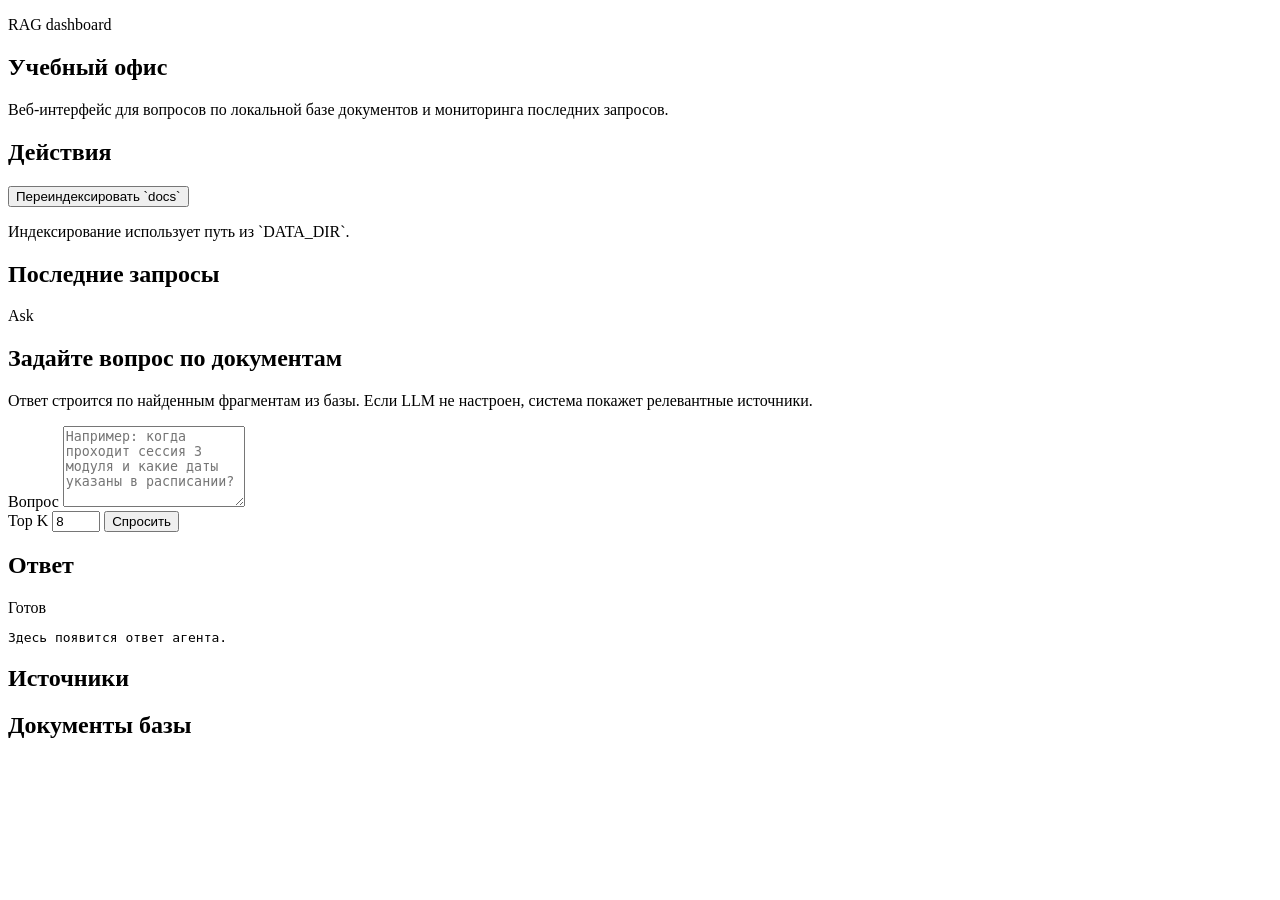
==== app/static/index.html @ c611c316 "first commit" ====
<!DOCTYPE html>
<html lang="ru">
  <head>
    <meta charset="UTF-8" />
    <meta name="viewport" content="width=device-width, initial-scale=1.0" />
    <title>Учебный офис</title>
    <link rel="stylesheet" href="/static/styles.css" />
  </head>
  <body>
    <div class="page-shell">
      <aside class="sidebar">
        <div class="brand">
          <p class="eyebrow">RAG dashboard</p>
          <h1>Учебный офис</h1>
          <p class="muted">
            Веб-интерфейс для вопросов по локальной базе документов и мониторинга последних запросов.
          </p>
        </div>

        <section class="stats-grid" id="stats"></section>

        <section class="panel">
          <div class="panel-header">
            <h2>Действия</h2>
          </div>
          <button id="reindex-button" class="secondary-button">Переиндексировать `docs`</button>
          <p class="tiny" id="reindex-status">Индексирование использует путь из `DATA_DIR`.</p>
        </section>

        <section class="panel history-panel">
          <div class="panel-header">
            <h2>Последние запросы</h2>
          </div>
          <div id="history" class="history-list"></div>
        </section>
      </aside>

      <main class="main-panel">
        <section class="hero">
          <p class="eyebrow">Ask</p>
          <h2>Задайте вопрос по документам</h2>
          <p class="muted">
            Ответ строится по найденным фрагментам из базы. Если LLM не настроен, система покажет релевантные источники.
          </p>
        </section>

        <section class="composer panel">
          <form id="ask-form">
            <label class="input-label" for="question">Вопрос</label>
            <textarea
              id="question"
              name="question"
              rows="5"
              placeholder="Например: когда проходит сессия 3 модуля и какие даты указаны в расписании?"
              required
            ></textarea>
            <div class="composer-actions">
              <label class="input-inline">
                <span>Top K</span>
                <input id="top-k" type="number" min="1" max="20" value="8" />
              </label>
              <button type="submit" class="primary-button">Спросить</button>
            </div>
          </form>
        </section>

        <section class="results-grid">
          <article class="panel answer-panel">
            <div class="panel-header">
              <h2>Ответ</h2>
              <span id="answer-status" class="status-pill">Готов</span>
            </div>
            <pre id="answer" class="answer-output">Здесь появится ответ агента.</pre>
          </article>

          <article class="panel sources-panel">
            <div class="panel-header">
              <h2>Источники</h2>
            </div>
            <div id="sources" class="sources-list"></div>
          </article>
        </section>

        <section class="panel">
          <div class="panel-header">
            <h2>Документы базы</h2>
          </div>
          <div id="docs" class="docs-list"></div>
        </section>
      </main>
    </div>

    <script src="/static/app.js"></script>
  </body>
</html>
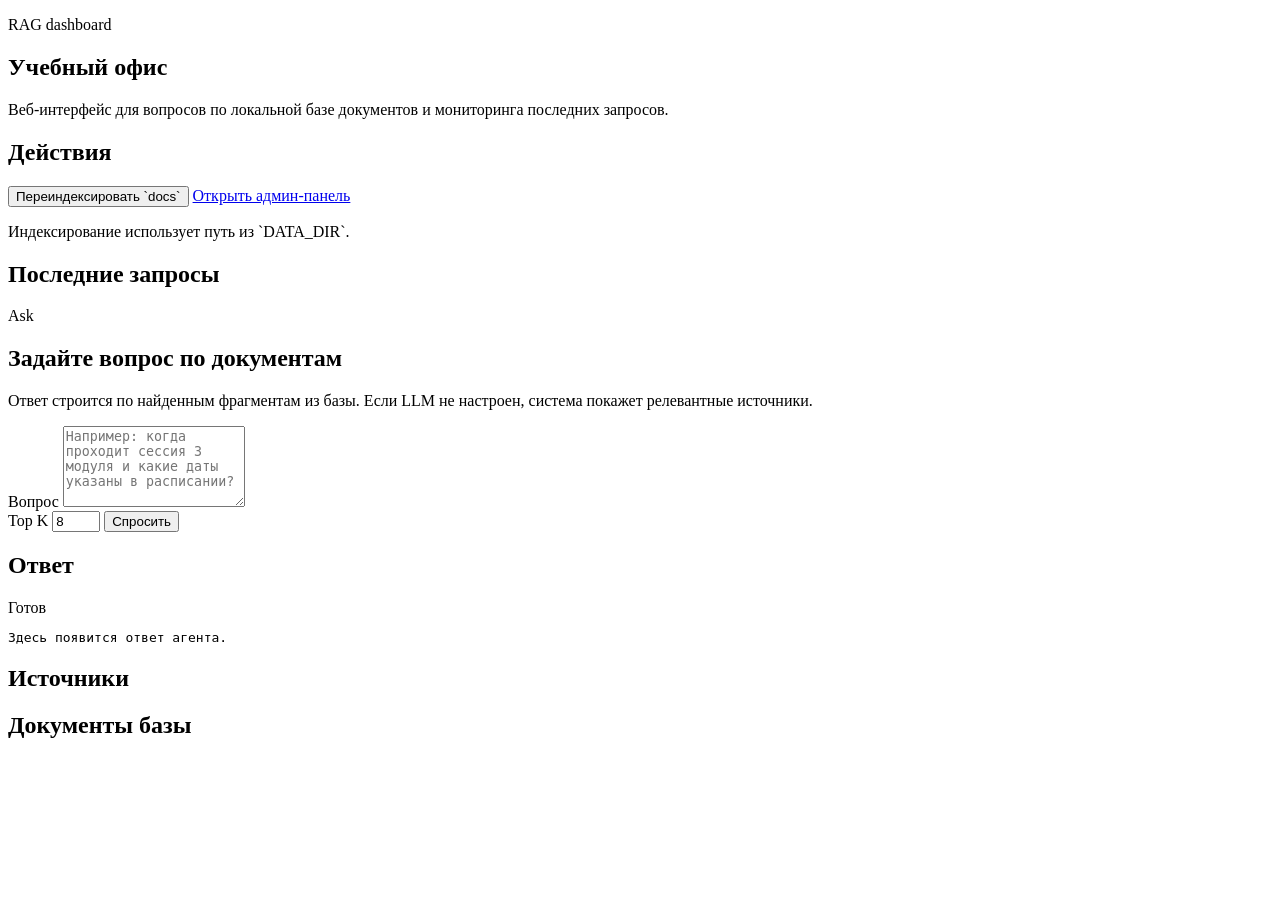
==== commit c7f2630b: "admin panel + search update" ====
--- a/app/static/index.html
+++ b/app/static/index.html
@@ -24,6 +24,7 @@
             <h2>Действия</h2>
           </div>
           <button id="reindex-button" class="secondary-button">Переиндексировать `docs`</button>
+          <a href="/admin" class="secondary-button link-button">Открыть админ-панель</a>
           <p class="tiny" id="reindex-status">Индексирование использует путь из `DATA_DIR`.</p>
         </section>
 
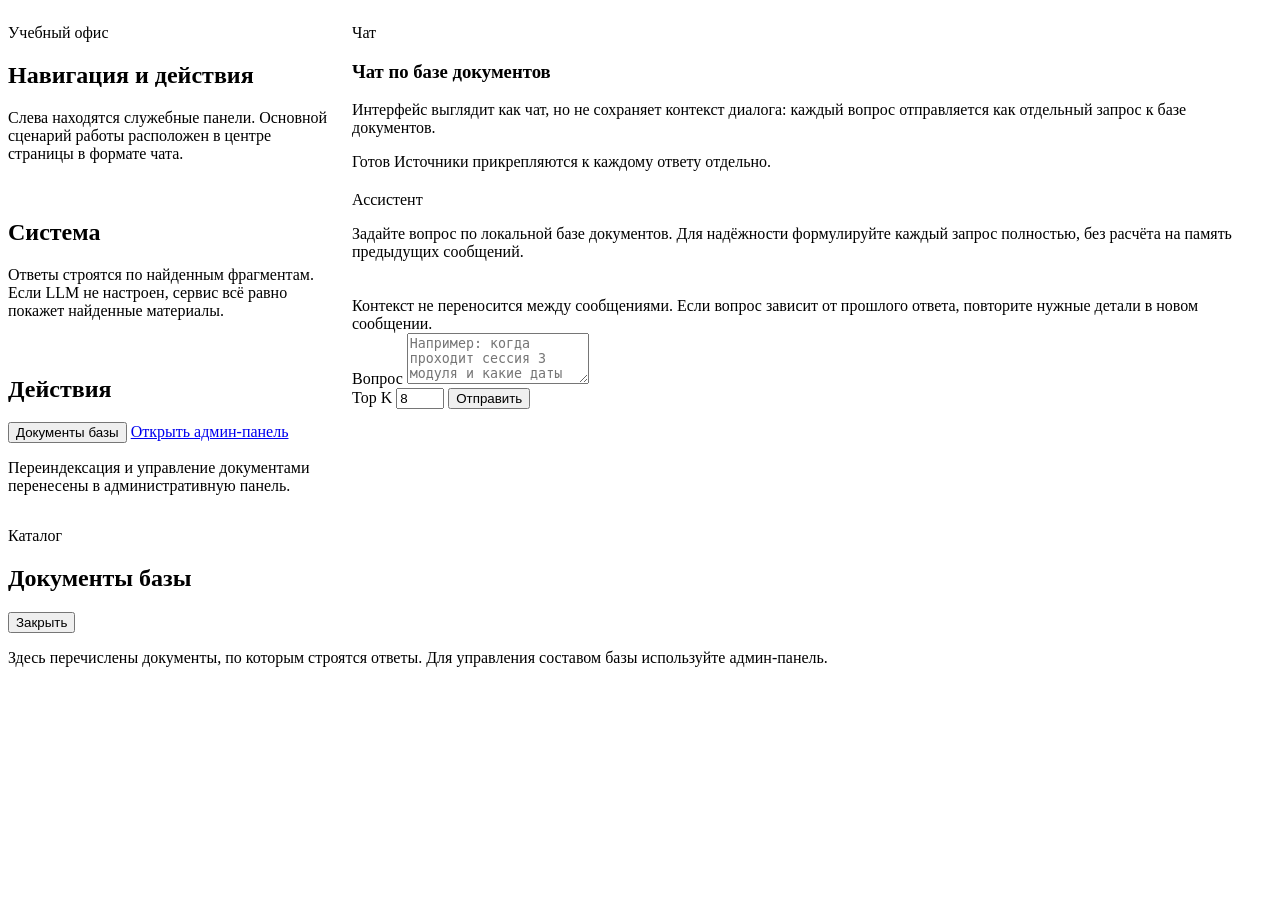
==== commit 7ce7c3d9: "massive ui update" ====
--- a/app/static/index.html
+++ b/app/static/index.html
@@ -4,93 +4,120 @@
     <meta charset="UTF-8" />
     <meta name="viewport" content="width=device-width, initial-scale=1.0" />
     <title>Учебный офис</title>
-    <link rel="stylesheet" href="/static/styles.css" />
+    <link rel="stylesheet" href="/static/styles.css?v=20260325-chat-center-3" />
   </head>
   <body>
     <div class="page-shell">
-      <aside class="sidebar">
-        <div class="brand">
-          <p class="eyebrow">RAG dashboard</p>
-          <h1>Учебный офис</h1>
-          <p class="muted">
-            Веб-интерфейс для вопросов по локальной базе документов и мониторинга последних запросов.
-          </p>
-        </div>
+      <main
+        class="app-layout"
+        style="display:grid;grid-template-columns:320px minmax(0,1fr);gap:24px;align-items:start;"
+      >
+        <aside class="sidebar" style="display:flex;flex-direction:column;gap:20px;">
+          <section class="panel brand-panel">
+            <p class="eyebrow">Учебный офис</p>
+            <h2>Навигация и действия</h2>
+            <p class="muted">
+              Слева находятся служебные панели. Основной сценарий работы расположен в центре страницы в формате чата.
+            </p>
+          </section>
 
-        <section class="stats-grid" id="stats"></section>
+          <section class="panel">
+            <div class="panel-header">
+              <h2>Система</h2>
+            </div>
+            <p class="muted">
+              Ответы строятся по найденным фрагментам. Если LLM не настроен, сервис всё равно покажет найденные материалы.
+            </p>
+            <div class="stats-grid" id="stats"></div>
+          </section>
 
-        <section class="panel">
-          <div class="panel-header">
-            <h2>Действия</h2>
-          </div>
-          <button id="reindex-button" class="secondary-button">Переиндексировать `docs`</button>
-          <a href="/admin" class="secondary-button link-button">Открыть админ-панель</a>
-          <p class="tiny" id="reindex-status">Индексирование использует путь из `DATA_DIR`.</p>
-        </section>
+          <section class="panel">
+            <div class="panel-header">
+              <h2>Действия</h2>
+            </div>
+            <div class="button-stack">
+              <button id="open-docs-modal-button" class="secondary-button" type="button">Документы базы</button>
+              <a href="/admin" class="secondary-button link-button">Открыть админ-панель</a>
+            </div>
+            <p class="tiny">Переиндексация и управление документами перенесены в административную панель.</p>
+          </section>
+        </aside>
 
-        <section class="panel history-panel">
-          <div class="panel-header">
-            <h2>Последние запросы</h2>
-          </div>
-          <div id="history" class="history-list"></div>
-        </section>
-      </aside>
+        <section class="chat-stage" style="display:flex;justify-content:center;min-width:0;">
+          <section class="chat-panel" style="display:flex;flex-direction:column;gap:20px;width:min(100%,960px);min-width:0;">
+            <header class="hero">
+              <p class="eyebrow">Чат</p>
+              <h1>Чат по базе документов</h1>
+              <p class="muted">
+                Интерфейс выглядит как чат, но не сохраняет контекст диалога: каждый вопрос отправляется как отдельный запрос к базе документов.
+              </p>
+              <div class="hero-meta">
+                <span id="answer-status" class="status-pill">Готов</span>
+                <span class="tiny">Источники прикрепляются к каждому ответу отдельно.</span>
+              </div>
+            </header>
 
-      <main class="main-panel">
-        <section class="hero">
-          <p class="eyebrow">Ask</p>
-          <h2>Задайте вопрос по документам</h2>
-          <p class="muted">
-            Ответ строится по найденным фрагментам из базы. Если LLM не настроен, система покажет релевантные источники.
-          </p>
-        </section>
+            <section id="chat-thread" class="chat-thread" aria-live="polite">
+              <article class="message message-assistant message-welcome">
+                <div class="message-role">Ассистент</div>
+                <div class="message-card">
+                  <p class="message-text">
+                    Задайте вопрос по локальной базе документов. Для надёжности формулируйте каждый запрос полностью, без расчёта на память предыдущих сообщений.
+                  </p>
+                </div>
+              </article>
+            </section>
 
-        <section class="composer panel">
-          <form id="ask-form">
-            <label class="input-label" for="question">Вопрос</label>
-            <textarea
-              id="question"
-              name="question"
-              rows="5"
-              placeholder="Например: когда проходит сессия 3 модуля и какие даты указаны в расписании?"
-              required
-            ></textarea>
-            <div class="composer-actions">
-              <label class="input-inline">
-                <span>Top K</span>
-                <input id="top-k" type="number" min="1" max="20" value="8" />
-              </label>
-              <button type="submit" class="primary-button">Спросить</button>
-            </div>
-          </form>
-        </section>
+            <section class="composer-shell">
+              <div class="context-warning">
+                Контекст не переносится между сообщениями. Если вопрос зависит от прошлого ответа, повторите нужные детали в новом сообщении.
+              </div>
 
-        <section class="results-grid">
-          <article class="panel answer-panel">
-            <div class="panel-header">
-              <h2>Ответ</h2>
-              <span id="answer-status" class="status-pill">Готов</span>
-            </div>
-            <pre id="answer" class="answer-output">Здесь появится ответ агента.</pre>
-          </article>
-
-          <article class="panel sources-panel">
-            <div class="panel-header">
-              <h2>Источники</h2>
-            </div>
-            <div id="sources" class="sources-list"></div>
-          </article>
-        </section>
-
-        <section class="panel">
-          <div class="panel-header">
-            <h2>Документы базы</h2>
-          </div>
-          <div id="docs" class="docs-list"></div>
+              <form id="ask-form" class="composer-form">
+                <label class="sr-only" for="question">Вопрос</label>
+                <textarea
+                  id="question"
+                  name="question"
+                  rows="3"
+                  placeholder="Например: когда проходит сессия 3 модуля и какие даты указаны в расписании?"
+                  required
+                ></textarea>
+                <div class="composer-actions">
+                  <label class="input-inline">
+                    <span>Top K</span>
+                    <input id="top-k" type="number" min="1" max="20" value="8" />
+                  </label>
+                  <button type="submit" class="primary-button">Отправить</button>
+                </div>
+              </form>
+            </section>
+          </section>
         </section>
       </main>
     </div>
 
-    <script src="/static/app.js"></script>
+    <div
+      id="docs-modal"
+      class="modal-overlay hidden"
+      role="dialog"
+      aria-modal="true"
+      aria-labelledby="docs-modal-title"
+    >
+      <div class="modal-card">
+        <div class="panel-header">
+          <div>
+            <p class="eyebrow">Каталог</p>
+            <h2 id="docs-modal-title">Документы базы</h2>
+          </div>
+          <button id="docs-modal-close" class="secondary-button" type="button">Закрыть</button>
+        </div>
+        <p class="muted">
+          Здесь перечислены документы, по которым строятся ответы. Для управления составом базы используйте админ-панель.
+        </p>
+        <div id="docs" class="docs-list"></div>
+      </div>
+    </div>
+
+    <script src="/static/app.js?v=20260325-chat-center-3"></script>
   </body>
 </html>
